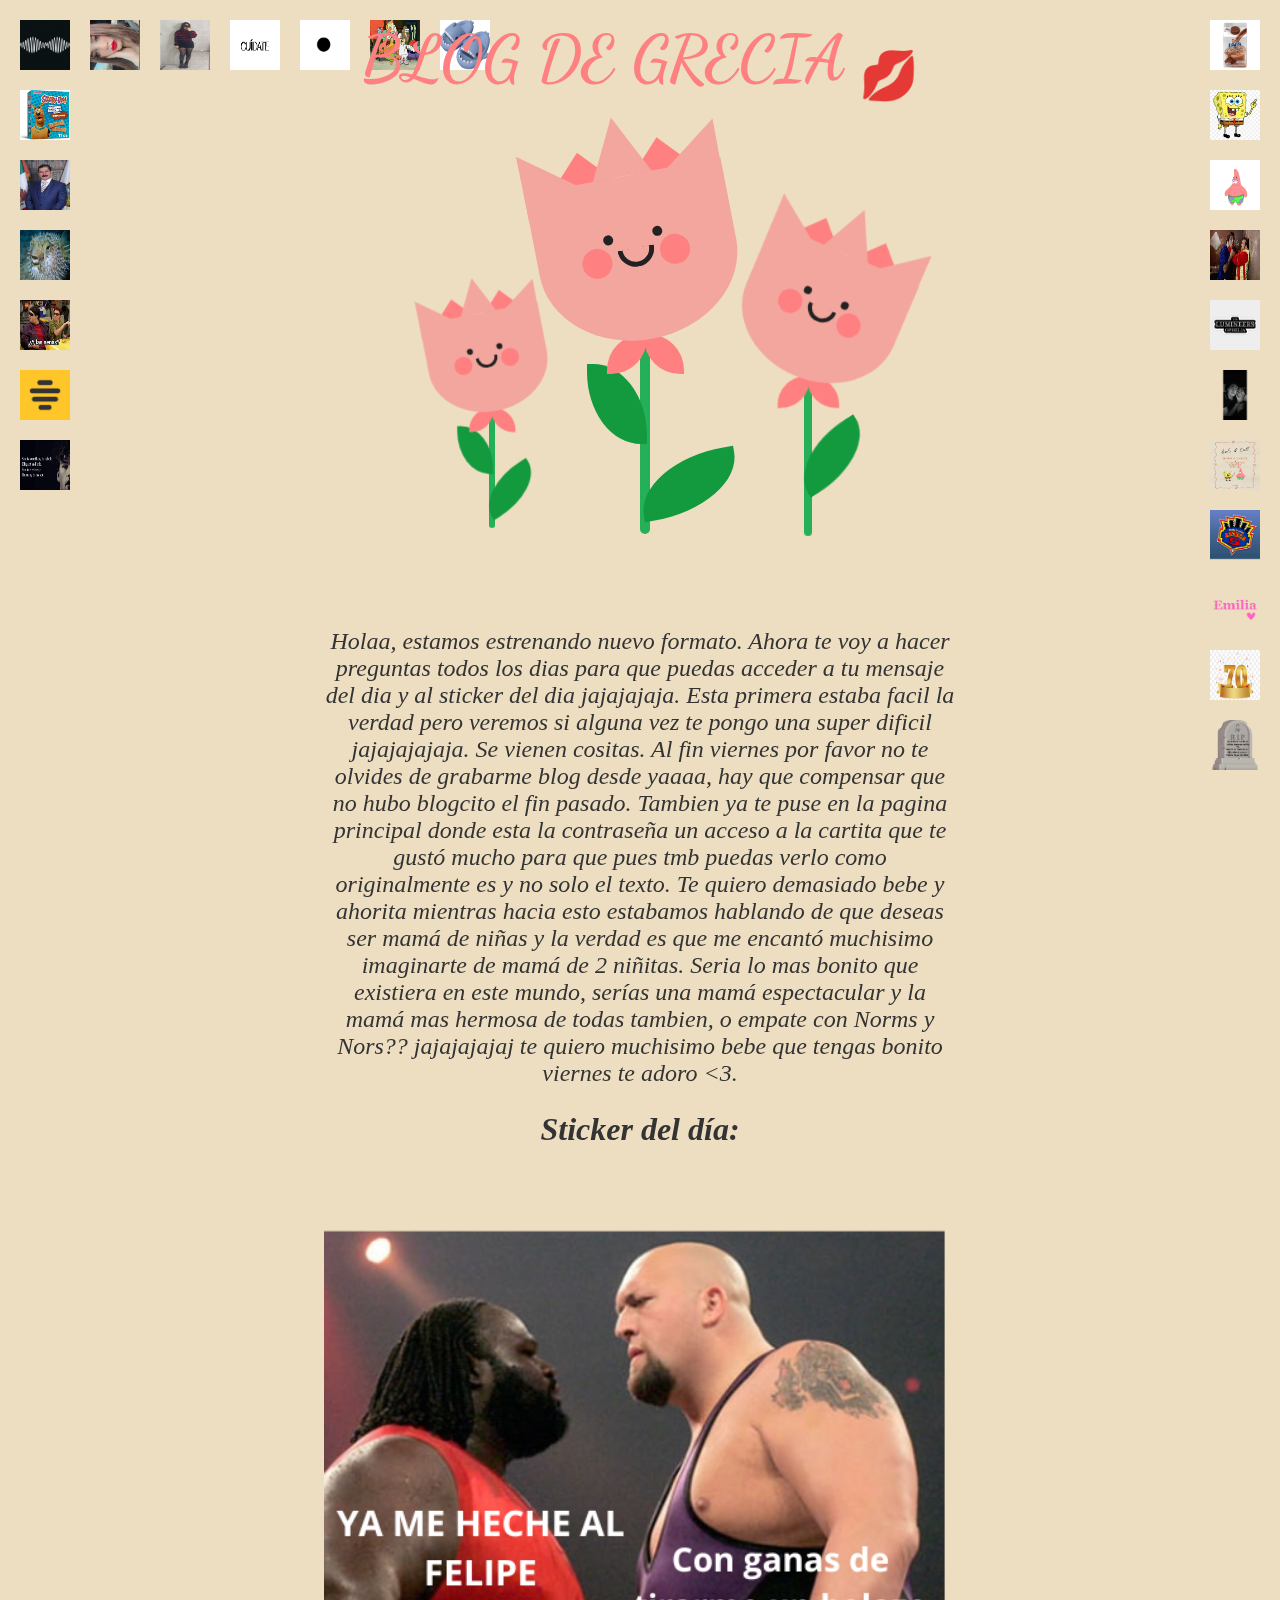
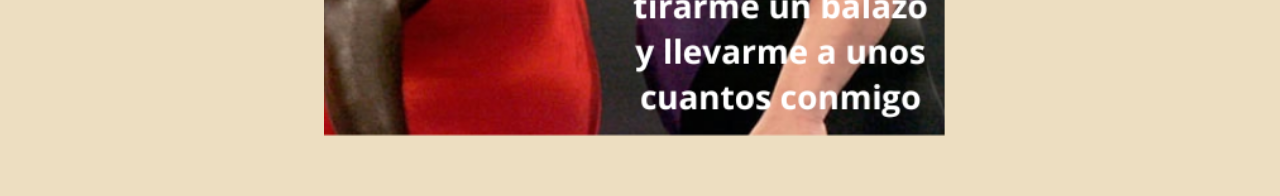
==== blog.html @ c9c3b15a "nuevo formato dia 15" ====
<!DOCTYPE html>
<html lang="es">
  <head>
    <meta charset="UTF-8" />
    <meta name="viewport" content="width=device-width, initial-scale=1.0" />
    <title>Tulipanes para ti</title>
    <link rel="stylesheet" href="tulips.css" />
    <link
      href="https://fonts.googleapis.com/css2?family=Dancing+Script:wght@700&display=swap"
      rel="stylesheet"
    />
    <script>
      // Cargar el mensaje dinámico
      fetch("mensaje.txt")
        .then((response) => response.text())
        .then((text) => {
          document.getElementById("mensaje").innerHTML = `<em>${text}</em>`;
        });

      // Cargar el sticker del día

      // Posicionar stickers decorativos aleatoriamente
      window.onload = () => {
        const stickersContainer = document.getElementById(
          "decorative-stickers"
        );
        const totalStickers = 25; // Número total de stickers

        // Función para distribuir las imágenes en los márgenes
        function distribuirStickers() {
          const marginSize = 20; // Tamaño del margen en píxeles
          const stickerSize = 50; // Tamaño de los stickers en píxeles

          for (let i = 1; i <= totalStickers; i++) {
            const sticker = document.createElement("img");
            sticker.src = `stickers/sticker${i}.png`; // Genera el nombre del archivo
            sticker.classList.add("decorative-sticker");

            // Calcular la posición
            if (i <= 7) {
              // Margen superior
              sticker.style.top = `${marginSize}px`;
              sticker.style.left = `${
                marginSize + (i - 1) * (stickerSize + marginSize)
              }px`;
            } else if (i <= 14) {
              // Margen izquierdo
              sticker.style.top = `${
                marginSize + (i - 8) * (stickerSize + marginSize)
              }px`;
              sticker.style.left = `${marginSize}px`;
            } else {
              // Margen derecho
              sticker.style.top = `${
                marginSize + (i - 15) * (stickerSize + marginSize)
              }px`;
              sticker.style.left = `calc(100% - ${marginSize + stickerSize}px)`;
            }

            stickersContainer.appendChild(sticker);
          }
        }

        distribuirStickers();
      };
    </script>
  </head>
  <body>
    <!-- Título y beso -->
    <div class="header">
      <h1>BLOG DE GRECIA</h1>
      <span class="kiss">💋</span>
    </div>

    <!-- Contenedor de decoraciones -->
    <div id="decorative-stickers"></div>
    <div class="container">
      <!-- Tulipán principal -->
      <div class="tulip">
        <div class="stem">
          <div class="tulipHead">
            <div class="tulipHair lightTulip lightTulip-1"></div>
            <div class="tulipHair darkTulip darkTulip-1"></div>
            <div class="tulipHair lightTulip lightTulip-2"></div>
            <div class="tulipHair darkTulip darkTulip-2"></div>
            <div class="tulipHair lightTulip lightTulip-3"></div>
            <div class="tulipFace">
              <div class="leftEye tulipEyes"></div>
              <div class="rightEye tulipEyes"></div>
              <div class="tulipSmile"></div>
              <div class="leftBlush tulipBlush"></div>
              <div class="rightBlush tulipBlush"></div>
            </div>
          </div>
          <div class="rightTulipLeaf tulipLeaf leaf"></div>
          <div class="leftTulipLeaf tulipLeaf leaf"></div>
          <div class="rightStemLeaf stemLeaf leaf"></div>
          <div class="leftStemLeaf stemLeaf leaf"></div>
        </div>
      </div>

      <!-- Tulipán izquierdo -->
      <div class="leftBabyTulip tulip">
        <div class="stem">
          <div class="tulipHead">
            <div class="tulipHair lightTulip lightTulip-1"></div>
            <div class="tulipHair darkTulip darkTulip-1"></div>
            <div class="tulipHair lightTulip lightTulip-2"></div>
            <div class="tulipHair darkTulip darkTulip-2"></div>
            <div class="tulipHair lightTulip lightTulip-3"></div>
            <div class="tulipFace">
              <div class="leftEye tulipEyes"></div>
              <div class="rightEye tulipEyes"></div>
              <div class="tulipSmile"></div>
              <div class="leftBlush tulipBlush"></div>
              <div class="rightBlush tulipBlush"></div>
            </div>
          </div>
          <div class="rightTulipLeaf tulipLeaf leaf"></div>
          <div class="leftTulipLeaf tulipLeaf leaf"></div>
          <div class="rightStemLeaf stemLeaf leaf"></div>
          <div class="leftStemLeaf stemLeaf leaf"></div>
        </div>
      </div>

      <!-- Tulipán derecho -->
      <div class="rightBabyTulip tulip">
        <div class="stem">
          <div class="tulipHead">
            <div class="tulipHair lightTulip lightTulip-1"></div>
            <div class="tulipHair darkTulip darkTulip-1"></div>
            <div class="tulipHair lightTulip lightTulip-2"></div>
            <div class="tulipHair darkTulip darkTulip-2"></div>
            <div class="tulipHair lightTulip lightTulip-3"></div>
            <div class="tulipFace">
              <div class="leftEye tulipEyes"></div>
              <div class="rightEye tulipEyes"></div>
              <div class="tulipSmile"></div>
              <div class="leftBlush tulipBlush"></div>
              <div class="rightBlush tulipBlush"></div>
            </div>
          </div>
          <div class="rightTulipLeaf tulipLeaf leaf"></div>
          <div class="leftTulipLeaf tulipLeaf leaf"></div>
          <div class="rightStemLeaf stemLeaf leaf"></div>
          <div class="leftStemLeaf stemLeaf leaf"></div>
        </div>
      </div>
    </div>

    <!-- Mensaje para tu novia -->
    <div class="message-container">
      <div class="message">
        <p id="mensaje"></p>
      </div>
    </div>
    <div class="sticker-container">
      <div class="sticker">
        <div>
          <em>Sticker del día:</em>
        </div>
        <div>
          <img
            src="SDD.png"
            alt="sticker-del-dia"
            class="sdd"
            id="sticker-img"
          />
        </div>
      </div>
    </div>
  </body>
</html>
---- tulips.css ----
@charset "UTF-8";
* {
  box-sizing: border-box;
}

body {
  background-color: #eddec1;
  font-family: Georgia, "Times New Roman", Times, serif;
}

.container {
  position: relative;
  width: 200px;
  height: 400px;
  margin: 0 auto;
}

.tulip {
  width: 10px;
  height: 400px;
  margin: 30px 100px;
  float: left;
  animation: sway 3s infinite ease-in-out;
}

.leftBabyTulip {
  transform: scale(0.6);
  left: -153px;
  top: 74px;
}
.leftBabyTulip .rightStemLeaf {
  top: 105px;
  transform: rotate(-32deg);
  left: -15px;
}
.leftBabyTulip leftStemLeaf {
  transform: scale(0.7) rotate(90deg);
  left: -54px;
}

.rightBabyTulip {
  transform: scale(0.8);
  left: 163px;
  top: 42px;
}
.rightBabyTulip .tulipHead {
  transform: rotate(23deg);
  left: -80px;
}
.rightBabyTulip .leftStemLeaf {
  visibility: hidden;
}
.rightBabyTulip .rightStemLeaf {
  top: 70px;
  transform: rotate(-32deg);
  left: -15px;
}

.tulip,
.stem,
.stemLeaf,
.tulipHead,
.tulipLeaf,
.tulipHair,
.tulipEyes,
.tulipSmile,
.tulipBlush {
  position: absolute;
}

.stem {
  height: 200px;
  width: 10px;
  border-radius: 50px;
  background-color: #25af59;
  left: 50%;
  bottom: 0;
  transform: translateX(-50%);
  z-index: 0;
}

.stemLeaf {
  background-color: #139a3e;
  width: 60px;
  height: 60px;
}

.leaf {
  border-radius: 90% 0 90% 0;
}

.rightStemLeaf {
  top: 60%;
  width: 100px;
  transform: rotate(-10deg);
  left: -1px;
}

.leftStemLeaf {
  top: 20%;
  width: 80px;
  transform: rotate(90deg);
  left: -63px;
  z-index: -2;
}

.tulipHead {
  top: -159px;
  left: -102px;
  background-color: #f3a69e;
  width: 200px;
  height: 165px;
  border-radius: 0 0 50% 50%;
  z-index: 0;
  transform: rotate(-11deg);
}

.tulipLeaf {
  background-color: #ff8081;
  width: 40px;
  height: 40px;
  z-index: -1;
}

.rightTulipLeaf {
  transform: rotate(90deg);
  left: 4px;
}

.leftTulipLeaf {
  left: -33px;
}

.tulipHair {
  width: 0;
  height: 0;
  top: -60px;
  border-left: 30px solid transparent;
  border-right: 30px solid transparent;
  border-bottom: 60px solid #f3a69e;
}

.lightTulip {
  border-bottom: 60px solid #f3a69e;
}

.darkTulip {
  border-bottom: 60px solid #ff8081;
  border-bottom: 32px solid #ff8081;
  top: -32px;
  z-index: -1;
}

.darkTulip-1 {
  left: 30px;
}

.darkTulip-2 {
  left: 110.7px;
}

.lightTulip-1 {
  transform: rotate(-27deg);
  top: -43px;
  left: -17px;
}

.lightTulip-2 {
  left: 70px;
}

.lightTulip-3 {
  transform: rotate(27deg);
  top: -43px;
  left: 156px;
}

.tulipEyes {
  width: 10px;
  height: 10px;
  border-radius: 50%;
  background-color: #222;
  top: 55px;
}

.leftEye {
  left: 69px;
}

.rightEye {
  left: 119px;
}

.tulipSmile {
  width: 37px;
  height: 18.5px;
  border-top-left-radius: 100px;
  border-top-right-radius: 100px;
  border: 5px solid #222;
  transform: rotate(180deg);
  top: 73px;
  left: 81px;
  border-bottom: 0;
}

.tulipBlush {
  border-radius: 50%;
  background-color: #ff8081;
  width: 30px;
  height: 30px;
}

.leftBlush {
  top: 66px;
  left: 44px;
}

.rightBlush {
  top: 66px;
  left: 123px;
}

.message-container {
  display: flex;
  justify-content: center;
  align-items: center;
  margin-top: 100px;
}

.message {
  text-align: center;
  font-size: 1.5em;
  color: #333;
  font-style: italic;
  width: 50%;
}

.sticker-container {
  display: flex;
  flex-direction: column;
  justify-content: center;
  align-items: center;
  margin: 0;
}

.sticker {
  margin: 0;
  text-align: center;
  font-size: 2em;
  color: #333;
  width: 50%;
  font-weight: 700;
}

.sdd {
  width: 100%;
  margin: 0;
}

.header {
  text-align: center;
  margin-top: 20px;
}

.header h1 {
  font-size: 4em;
  font-family: "Dancing Script", cursive; /* Usa una fuente bonita */
  color: #ff8081;
  display: inline-block;
  margin: 0;
}

.kiss {
  font-size: 3em;
  margin-left: 10px;
  vertical-align: middle;
}

/* Estilos para las decoraciones */
#decorative-stickers {
  position: fixed;
  top: 0;
  left: 0;
  width: 100%;
  height: 100%;
  pointer-events: none; /* Para que no interfieran con los clics */
  z-index: -1; /* Para que estén detrás del contenido */
}

.decorative-sticker {
  position: absolute;
  width: 50px; /* Tamaño de los stickers */
  height: 50px;
  animation: float 5s infinite ease-in-out;
}

@keyframes float {
  0%, 100% {
    transform: translateY(0);
  }
  50% {
    transform: translateY(-10px);
  }
}
@keyframes sway {
  0%, 100% {
    transform: rotate(-2deg);
  }
  50% {
    transform: rotate(2deg);
  }
}
@media (max-width: 800px) {
  .container {
    position: relative;
    width: 200px;
    height: 400px;
    margin: 0 auto;
    transform: scale(0.6); /* Reduce el tamaño del bouquet */
  }
  .message-container {
    display: flex;
    justify-content: center;
    align-items: center;
    margin-top: 20px;
  }
  .message {
    font-size: 1.1em; /* Reduce el tamaño del texto */
    width: 80%; /* Hace que el texto ocupe más espacio */
  }
  .sticker {
    font-size: 1.1em; /* Reduce el tamaño del texto */
    width: 80%; /* Hace que el texto ocupe más espacio */
  }
  .header h1 {
    font-size: 2.5em;
  }
  .kiss {
    font-size: 2em;
  }
  .decorative-sticker {
    width: 30px;
    height: 30px;
  }
}/*# sourceMappingURL=tulips.css.map */
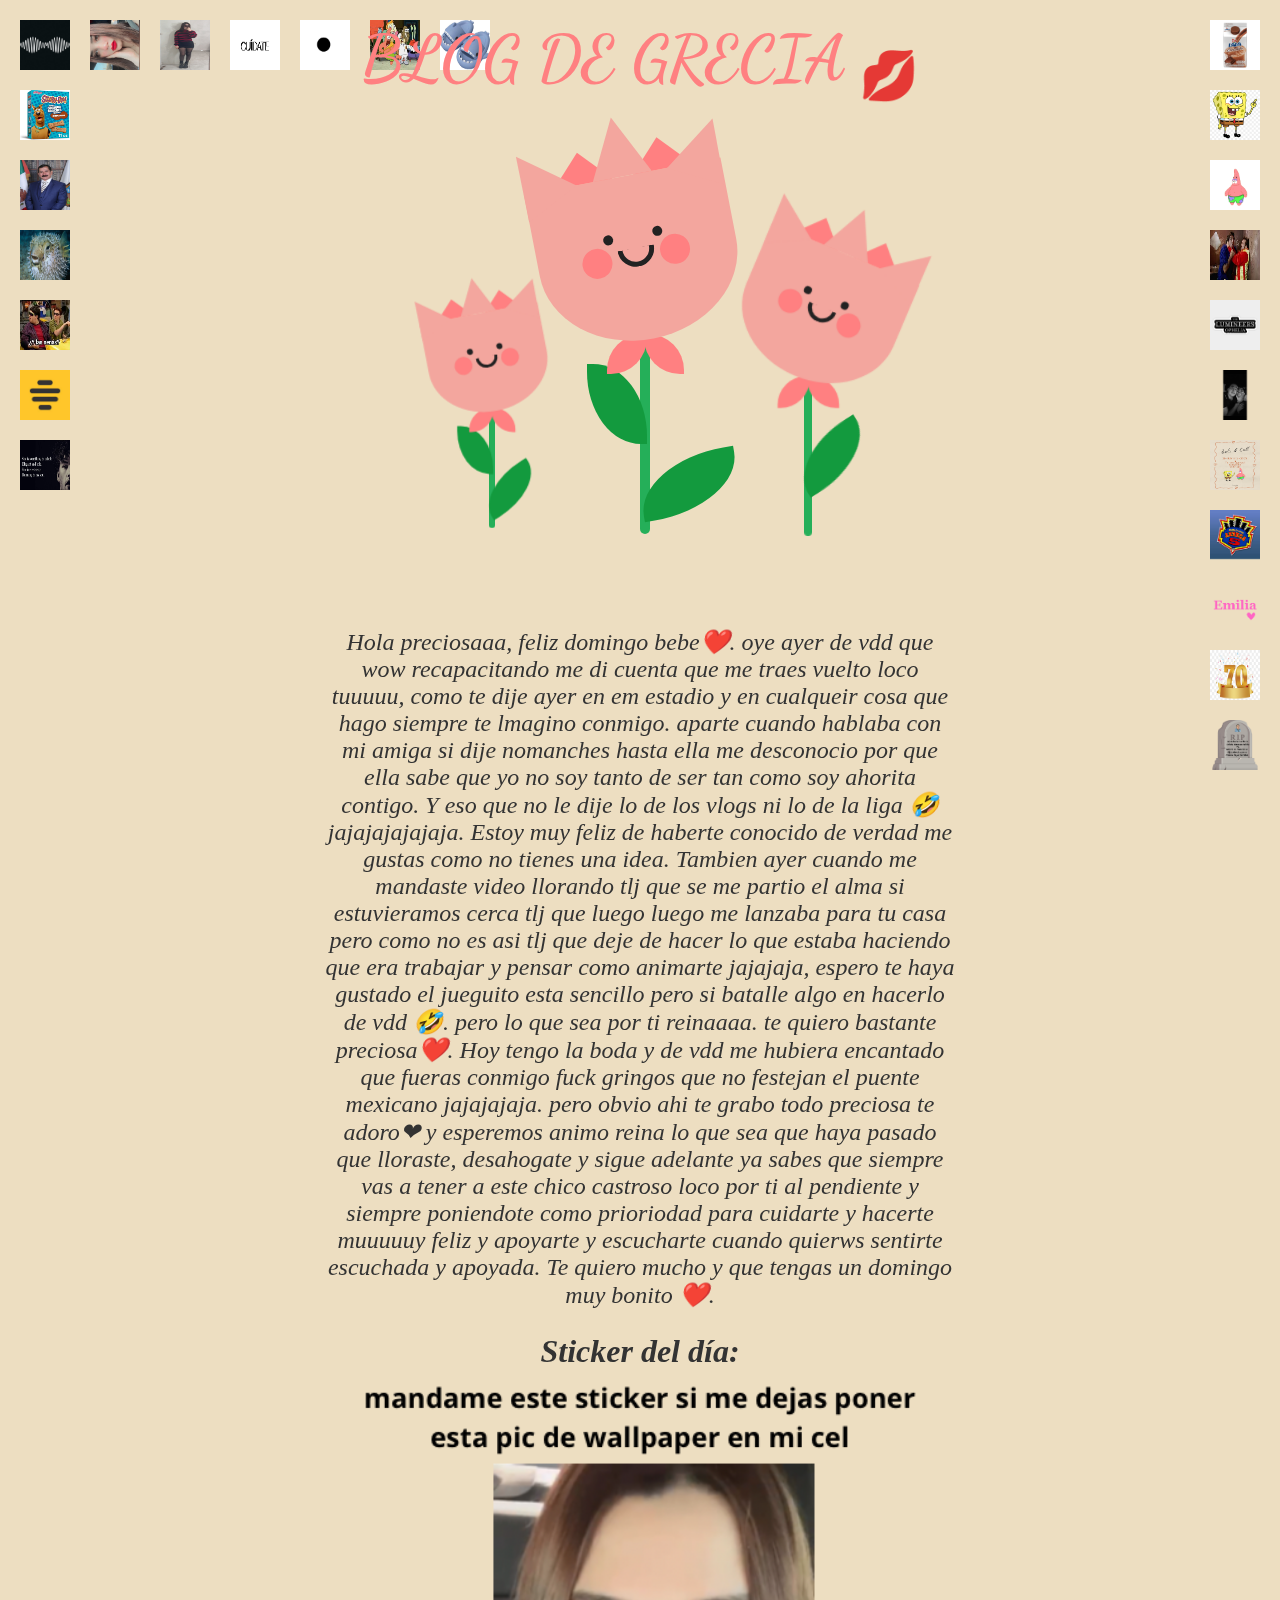
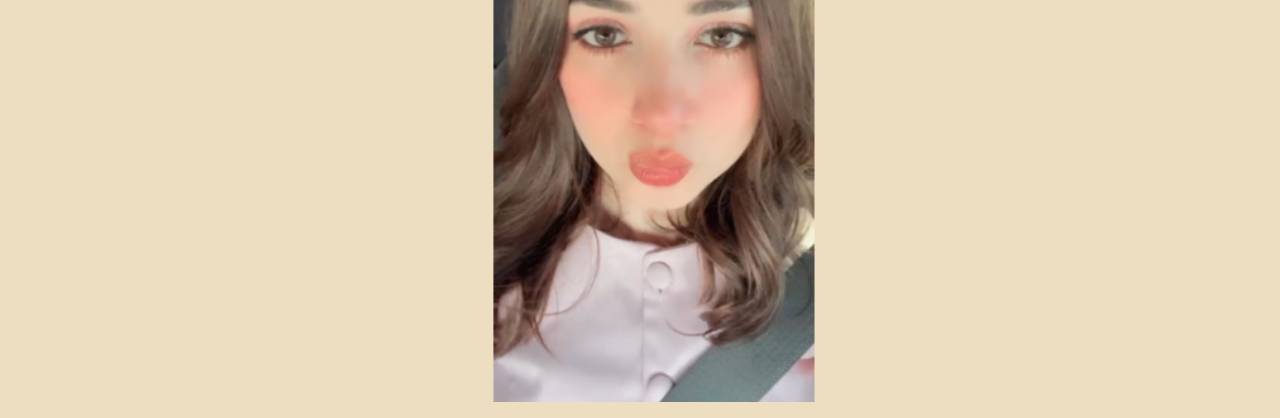
==== commit 6fda104a: "cambios formato png mayusculas" ====
--- a/blog.html
+++ b/blog.html
@@ -161,7 +161,7 @@
         </div>
         <div>
           <img
-            src="SDD.png"
+            src="SDD.PNG"
             alt="sticker-del-dia"
             class="sdd"
             id="sticker-img"
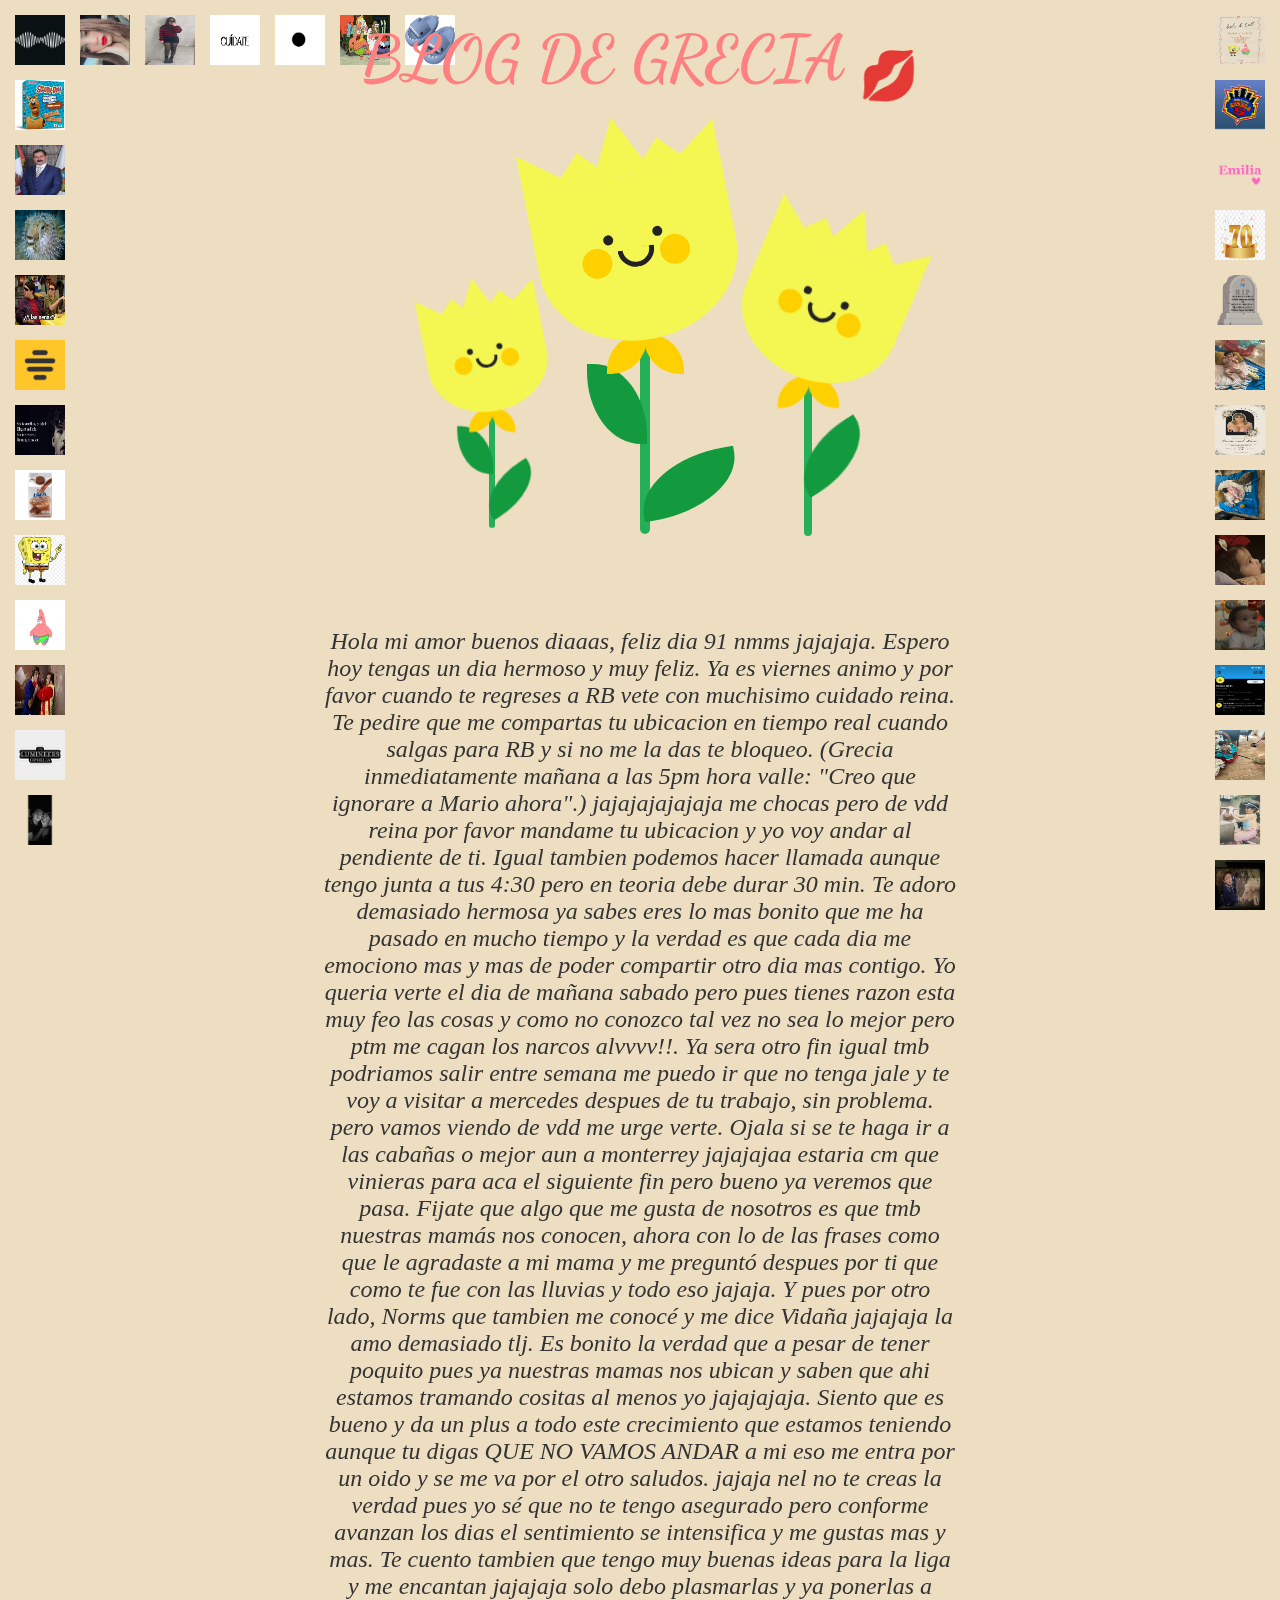
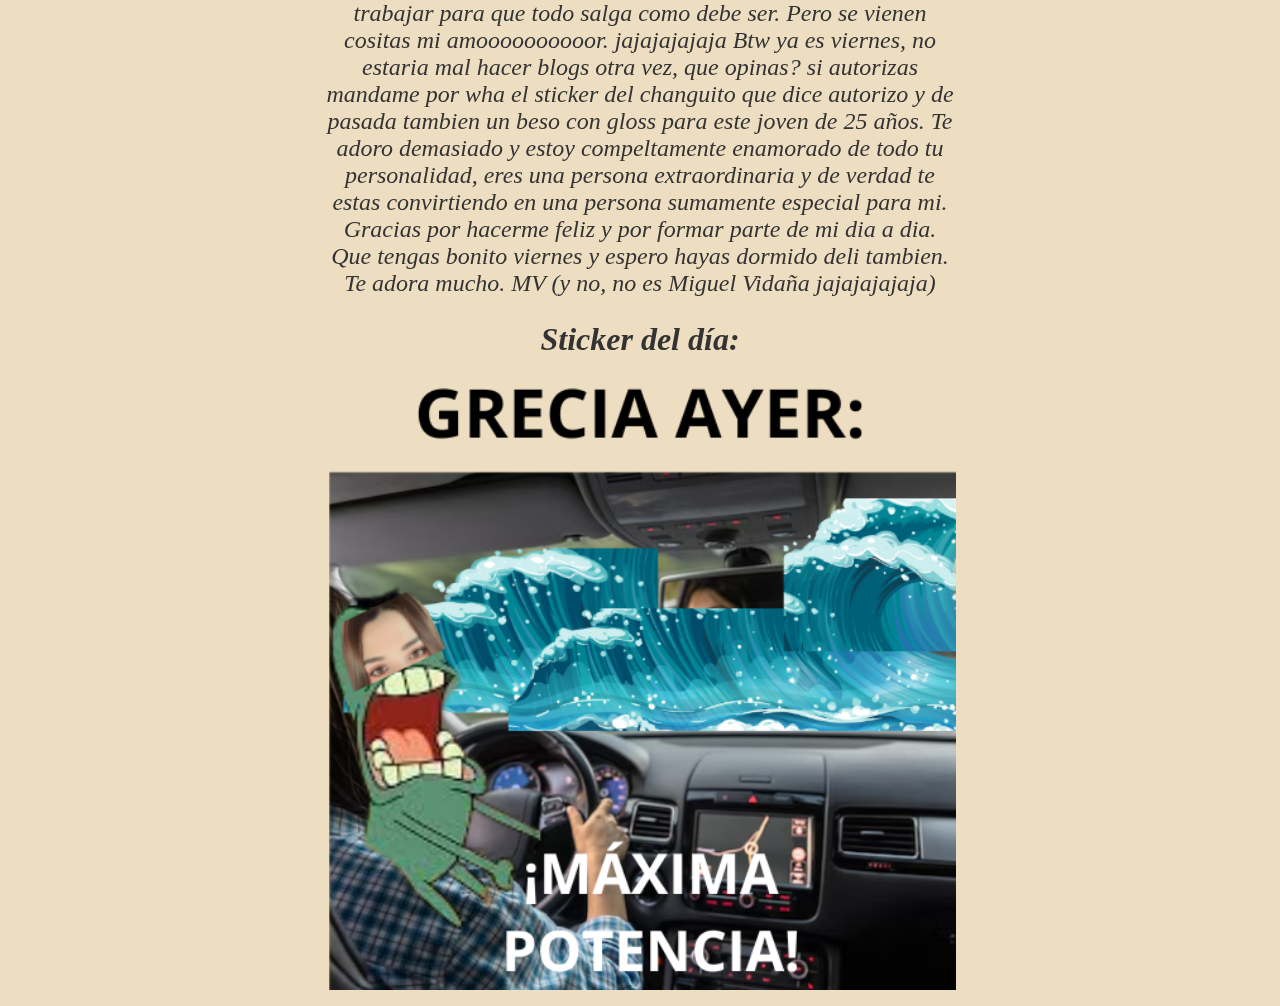
==== commit d69beb8b: "fdsafdasdsaf" ====
--- a/blog.html
+++ b/blog.html
@@ -24,11 +24,11 @@
         const stickersContainer = document.getElementById(
           "decorative-stickers"
         );
-        const totalStickers = 25; // Número total de stickers
+        const totalStickers = 34; // Número total de stickers
 
         // Función para distribuir las imágenes en los márgenes
         function distribuirStickers() {
-          const marginSize = 20; // Tamaño del margen en píxeles
+          const marginSize = 15; // Tamaño del margen en píxeles
           const stickerSize = 50; // Tamaño de los stickers en píxeles
 
           for (let i = 1; i <= totalStickers; i++) {
@@ -43,7 +43,7 @@
               sticker.style.left = `${
                 marginSize + (i - 1) * (stickerSize + marginSize)
               }px`;
-            } else if (i <= 14) {
+            } else if (i <= 20) {
               // Margen izquierdo
               sticker.style.top = `${
                 marginSize + (i - 8) * (stickerSize + marginSize)
@@ -52,7 +52,7 @@
             } else {
               // Margen derecho
               sticker.style.top = `${
-                marginSize + (i - 15) * (stickerSize + marginSize)
+                marginSize + (i - 21) * (stickerSize + marginSize)
               }px`;
               sticker.style.left = `calc(100% - ${marginSize + stickerSize}px)`;
             }
--- a/tulips.css
+++ b/tulips.css
@@ -107,7 +107,7 @@
 .tulipHead {
   top: -159px;
   left: -102px;
-  background-color: #f3a69e;
+  background-color: #f4f752;
   width: 200px;
   height: 165px;
   border-radius: 0 0 50% 50%;
@@ -116,7 +116,7 @@
 }
 
 .tulipLeaf {
-  background-color: #ff8081;
+  background-color: #ffd000;
   width: 40px;
   height: 40px;
   z-index: -1;
@@ -137,16 +137,16 @@
   top: -60px;
   border-left: 30px solid transparent;
   border-right: 30px solid transparent;
-  border-bottom: 60px solid #f3a69e;
+  border-bottom: 60px solid #f4f752;
 }
 
 .lightTulip {
-  border-bottom: 60px solid #f3a69e;
+  border-bottom: 60px solid #f4f752;
 }
 
 .darkTulip {
-  border-bottom: 60px solid #ff8081;
-  border-bottom: 32px solid #ff8081;
+  border-bottom: 60px solid #ffd000;
+  border-bottom: 32px solid #f4f752;
   top: -32px;
   z-index: -1;
 }
@@ -205,7 +205,7 @@
 
 .tulipBlush {
   border-radius: 50%;
-  background-color: #ff8081;
+  background-color: #ffd000;
   width: 30px;
   height: 30px;
 }
